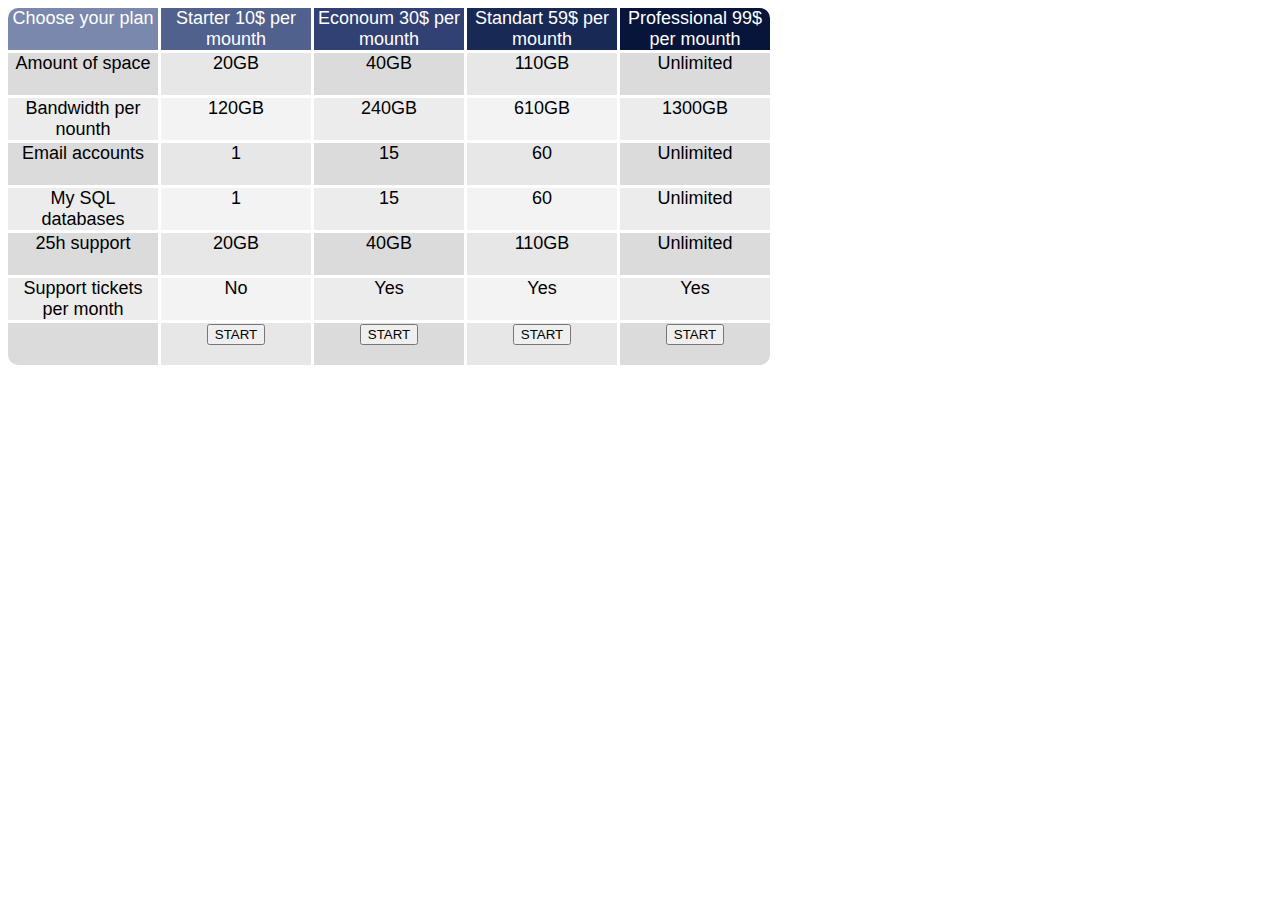
==== grid/index.html @ 00285d7e "Add files via upload" ====
<!DOCTYPE html>
<html lang ="en">
    <head>
        <meta charset="UTF-8">
        <meta http-equiv="X-UA-Compatible" content="IE=edge">
        <meta name="viewport" content="width=device-width, initial-scale=1.0">    
        <title>Table</title>
        <link rel = "stylesheet" href="style.css" >
    
    </head>
    <body>
        <div class="grid">
            <div class="s11" >Choose your plan</div>
            <div class ="s12">Starter 10$ per mounth</div>
            <div class ="s13">Econoum 30$ per mounth</div>
            <div class ="s14">Standart 59$ per mounth</div>
            <div class ="s15">Professional 99$ per mounth</div>

            <div class = "rowstyle1">Amount of space</div>
            <div class = "rowstyle2">20GB</div>
            <div class = "rowstyle1">40GB</div>
            <div class = "rowstyle2">110GB</div>
            <div class = "rowstyle1">Unlimited</div>

            <div class = "rowstyle4">Bandwidth per nounth</div>
            <div class = "rowstyle3">120GB</div>
            <div class = "rowstyle4">240GB</div>
            <div class = "rowstyle3">610GB</div>
            <div class = "rowstyle4">1300GB</div>

            <div class = "rowstyle1">Email accounts</div>
            <div class = "rowstyle2">1</div>
            <div class = "rowstyle1">15</div>
            <div class = "rowstyle2">60</div>
            <div class = "rowstyle1">Unlimited</div>

            <div class = "rowstyle4">My SQL databases</div>
            <div class = "rowstyle3">1</div>
            <div class = "rowstyle4">15</div>
            <div class = "rowstyle3">60</div>
            <div class = "rowstyle4">Unlimited</div>
            
            <div class = "rowstyle1">25h support</div>
            <div class = "rowstyle2">20GB</div>
            <div class = "rowstyle1">40GB</div>
            <div class = "rowstyle2">110GB</div>
            <div class = "rowstyle1">Unlimited</div>

            <div class = "rowstyle4">Support tickets per month</div>
            <div class = "rowstyle3">No</div>
            <div class = "rowstyle4">Yes</div>
            <div class = "rowstyle3">Yes</div>
            <div class = "rowstyle4">Yes</div>

            <div class = "rowstyle1 br2"></div>
            <div class = "rowstyle2"><button>START</button></div>
            <div class = "rowstyle1"><button>START</button></div>
            <div class = "rowstyle2"><button>START</button></div>
            <div class = "rowstyle1 br1"><button>START</button></div>

        </div>
    </body>
---- grid/style.css ----
.grid{
    display: grid;
    grid-template-rows: repeat(8,1fr);
    grid-template-columns: repeat(5, 150px);
    text-align: center;
    font-family: "PT Sans", "Arial", serif;
    font-size: 18px;
    grid-gap: 3px;
}

.s11{
    display: inline-block;
    text-align: center;
    background-color: #7a88ad;
    color: white;
    border-radius: 10px 0px 0px 0px;
}

.s12{
    display: inline-block;
    text-align: center;
    background-color: #50618d;
    color: white;
}

.s13{
    display: inline-block;
    text-align: center;
    background-color: #314174;
    color: white;
}
.s14{
    display: inline-block;
    text-align: center;
    background-color: #182955;
    color: white;
}
.s15{
    display: inline-block;
    text-align: center;
    background-color: #07153a;
    color: white;
    border-radius: 0px 10px 0px 0px;
}

.rowstyle1{
    display: inline-block;
    background-color: #dbdbdb;
}

.rowstyle2{
    display: inline-block;
    background-color: #e7e7e7;
}

.rowstyle3{
    display: inline-block;
    background-color: #f3f3f3;
}

.rowstyle4{ 
    display: inline-block;
    background-color: #ececec;
}

.br1{
    border-radius:  0px 0px 10px 0px;
}

.br2{
    border-radius:  0px 0px 0px 10px;
}
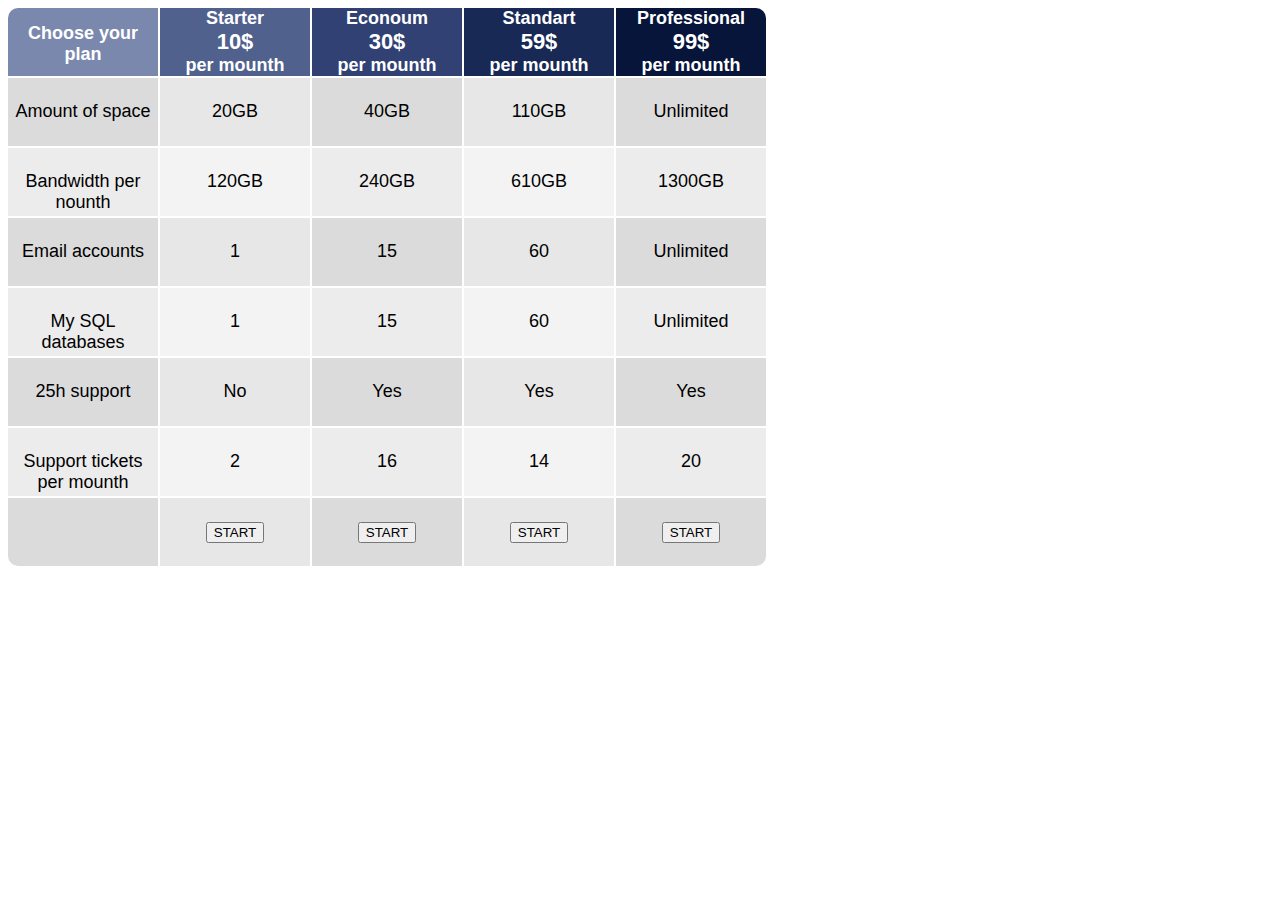
==== commit 34d64b45: "Add files via upload" ====
--- a/grid/index.html
+++ b/grid/index.html
@@ -1,62 +1,64 @@
 <!DOCTYPE html>
-<html lang ="en">
-    <head>
-        <meta charset="UTF-8">
-        <meta http-equiv="X-UA-Compatible" content="IE=edge">
-        <meta name="viewport" content="width=device-width, initial-scale=1.0">    
-        <title>Table</title>
-        <link rel = "stylesheet" href="style.css" >
-    
-    </head>
-    <body>
-        <div class="grid">
-            <div class="s11" >Choose your plan</div>
-            <div class ="s12">Starter 10$ per mounth</div>
-            <div class ="s13">Econoum 30$ per mounth</div>
-            <div class ="s14">Standart 59$ per mounth</div>
-            <div class ="s15">Professional 99$ per mounth</div>
+<html lang="en">
 
-            <div class = "rowstyle1">Amount of space</div>
-            <div class = "rowstyle2">20GB</div>
-            <div class = "rowstyle1">40GB</div>
-            <div class = "rowstyle2">110GB</div>
-            <div class = "rowstyle1">Unlimited</div>
+<head>
+    <meta charset="UTF-8">
+    <meta http-equiv="X-UA-Compatible" content="IE=edge">
+    <meta name="viewport" content="width=device-width, initial-scale=1.0">
+    <title>Table</title>
+    <link rel="stylesheet" href="style.css">
 
-            <div class = "rowstyle4">Bandwidth per nounth</div>
-            <div class = "rowstyle3">120GB</div>
-            <div class = "rowstyle4">240GB</div>
-            <div class = "rowstyle3">610GB</div>
-            <div class = "rowstyle4">1300GB</div>
+</head>
 
-            <div class = "rowstyle1">Email accounts</div>
-            <div class = "rowstyle2">1</div>
-            <div class = "rowstyle1">15</div>
-            <div class = "rowstyle2">60</div>
-            <div class = "rowstyle1">Unlimited</div>
+<body>
+    <div class="grid">
+        <div class="cell-1-1 header_cells first_column_padding">Choose your <br>plan</div>
+        <div class="cell-1-2 header_cells">Starter <br><span class="span">10$</span><br> per mounth</div>
+        <div class="cell-1-3 header_cells">Econoum <br><span class="span">30$</span><br> per mounth</div>
+        <div class="cell-1-4 header_cells">Standart <br><span class="span">59$</span><br> per mounth</div>
+        <div class="cell-1-5 header_cells">Professional <br><span class="span">99$</span><br> per mounth</div>
 
-            <div class = "rowstyle4">My SQL databases</div>
-            <div class = "rowstyle3">1</div>
-            <div class = "rowstyle4">15</div>
-            <div class = "rowstyle3">60</div>
-            <div class = "rowstyle4">Unlimited</div>
-            
-            <div class = "rowstyle1">25h support</div>
-            <div class = "rowstyle2">20GB</div>
-            <div class = "rowstyle1">40GB</div>
-            <div class = "rowstyle2">110GB</div>
-            <div class = "rowstyle1">Unlimited</div>
+        <div class="cell_style1">Amount of space</div>
+        <div class="cell_style2">20GB</div>
+        <div class="cell_style1">40GB</div>
+        <div class="cell_style2">110GB</div>
+        <div class="cell_style1">Unlimited</div>
 
-            <div class = "rowstyle4">Support tickets per month</div>
-            <div class = "rowstyle3">No</div>
-            <div class = "rowstyle4">Yes</div>
-            <div class = "rowstyle3">Yes</div>
-            <div class = "rowstyle4">Yes</div>
+        <div class="cell_style3">Bandwidth per nounth</div>
+        <div class="cell_style4">120GB</div>
+        <div class="cell_style3">240GB</div>
+        <div class="cell_style4">610GB</div>
+        <div class="cell_style3">1300GB</div>
 
-            <div class = "rowstyle1 br2"></div>
-            <div class = "rowstyle2"><button>START</button></div>
-            <div class = "rowstyle1"><button>START</button></div>
-            <div class = "rowstyle2"><button>START</button></div>
-            <div class = "rowstyle1 br1"><button>START</button></div>
+        <div class="cell_style1">Email accounts</div>
+        <div class="cell_style2">1</div>
+        <div class="cell_style1">15</div>
+        <div class="cell_style2">60</div>
+        <div class="cell_style1">Unlimited</div>
 
-        </div>
-    </body>+        <div class="cell_style3">My SQL databases</div>
+        <div class="cell_style4">1</div>
+        <div class="cell_style3">15</div>
+        <div class="cell_style4">60</div>
+        <div class="cell_style3">Unlimited</div>
+
+        <div class="cell_style1">25h support</div>
+        <div class="cell_style2">No</div>
+        <div class="cell_style1">Yes</div>
+        <div class="cell_style2">Yes</div>
+        <div class="cell_style1">Yes</div>
+
+        <div class="cell_style3">Support tickets per mounth</div>
+        <div class="cell_style4">2</div>
+        <div class="cell_style3">16</div>
+        <div class="cell_style4">14</div>
+        <div class="cell_style3">20</div>
+
+        <div class="cell_style1 border_radius2"></div>
+        <div class="cell_style2"><button>START</button></div>
+        <div class="cell_style1"><button>START</button></div>
+        <div class="cell_style2"><button>START</button></div>
+        <div class="cell_style1 border_radius1"><button>START</button></div>
+
+    </div>
+</body>--- a/grid/style.css
+++ b/grid/style.css
@@ -1,72 +1,73 @@
-.grid{
+.grid {
     display: grid;
-    grid-template-rows: repeat(8,1fr);
+    grid-template-rows: repeat(8, 1fr);
     grid-template-columns: repeat(5, 150px);
     text-align: center;
     font-family: "PT Sans", "Arial", serif;
     font-size: 18px;
-    grid-gap: 3px;
+    grid-gap: 2px;
+
 }
 
-.s11{
-    display: inline-block;
-    text-align: center;
-    background-color: #7a88ad;
-    color: white;
-    border-radius: 10px 0px 0px 0px;
+.first_column_padding{
+    padding-top:10%;
 }
-
-.s12{
-    display: inline-block;
-    text-align: center;
-    background-color: #50618d;
+.header_cells{
+    font-weight: bold;
     color: white;
 }
 
-.s13{
-    display: inline-block;
-    text-align: center;
+.cell-1-1 {
+    background-color: #7a88ad;
+    border-radius: 10px 0px 0px 0px;
+    
+}
+
+.cell-1-2 {
+    background-color: #50618d;
+}
+
+.cell-1-3 {
     background-color: #314174;
-    color: white;
 }
-.s14{
-    display: inline-block;
-    text-align: center;
+
+.cell-1-4 {
     background-color: #182955;
-    color: white;
 }
-.s15{
-    display: inline-block;
-    text-align: center;
+
+.cell-1-5 {
     background-color: #07153a;
-    color: white;
     border-radius: 0px 10px 0px 0px;
 }
 
-.rowstyle1{
-    display: inline-block;
+.cell_style1 {
     background-color: #dbdbdb;
+    padding-top:15%;
 }
 
-.rowstyle2{
-    display: inline-block;
+.cell_style2 {
     background-color: #e7e7e7;
+    padding-top:15%;
 }
 
-.rowstyle3{
-    display: inline-block;
-    background-color: #f3f3f3;
+.cell_style3 {
+    background-color: #ececec;
+    padding-top:15%;
 }
 
-.rowstyle4{ 
-    display: inline-block;
-    background-color: #ececec;
+.cell_style4 {
+    background-color: #f3f3f3;
+    padding-top:15%;
 }
 
-.br1{
-    border-radius:  0px 0px 10px 0px;
+.border_radius1 {
+    border-radius: 0px 0px 10px 0px;
 }
 
-.br2{
-    border-radius:  0px 0px 0px 10px;
+.border_radius2 {
+    border-radius: 0px 0px 0px 10px;
 }
+
+.span{
+    font-size: 22px;
+}